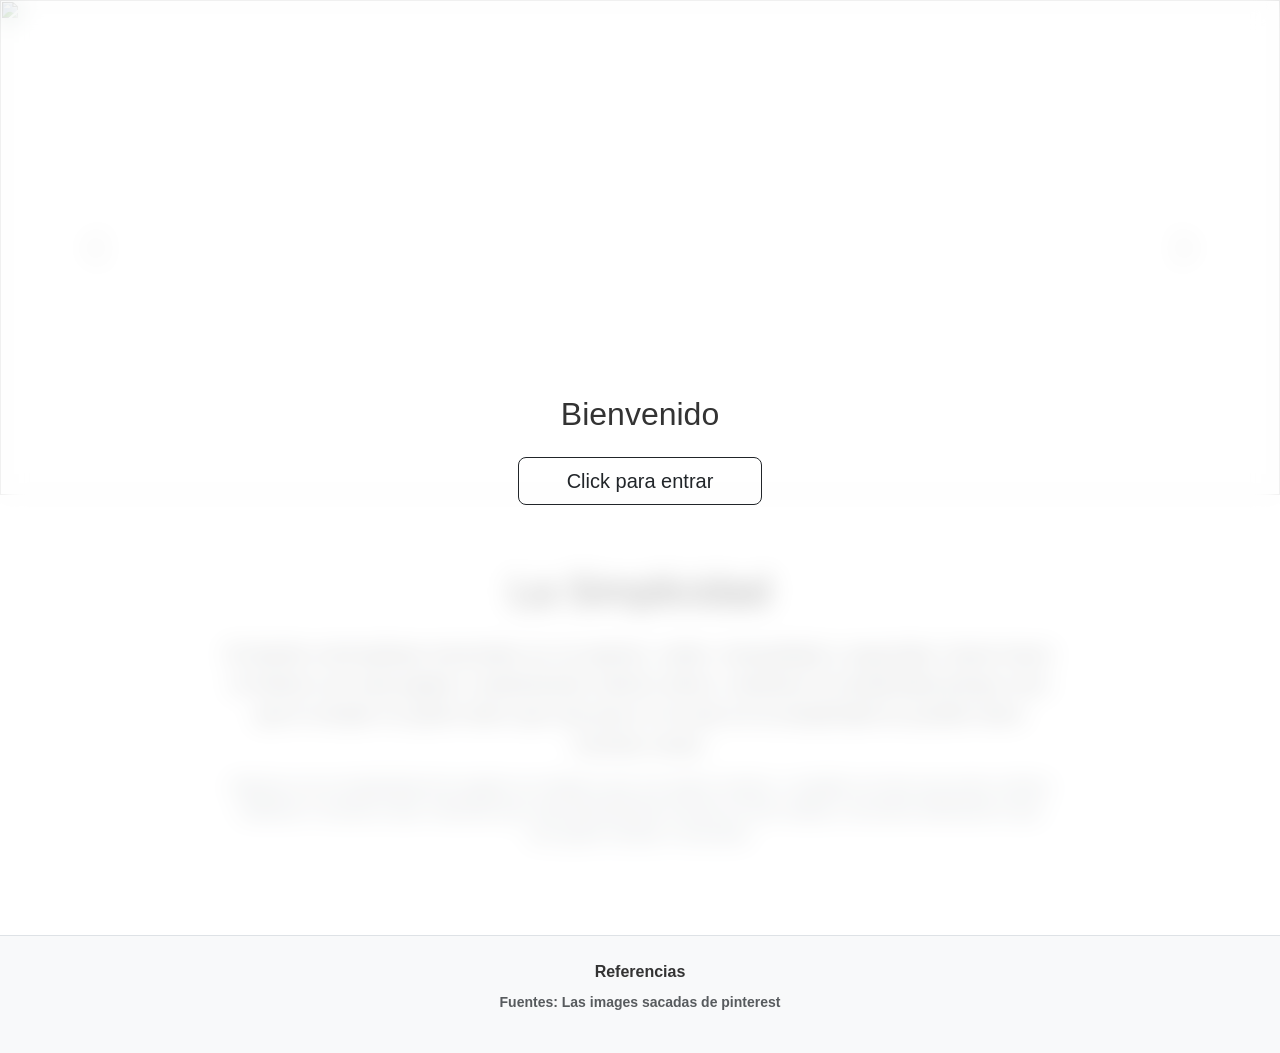
==== tp2-4-lenguajeIII/index.html @ 4f5c5aef "tps subidos tps subidos" ====
<!DOCTYPE html>
<html lang="es">
<head>
    <meta charset="UTF-8">
    <meta name="viewport" content="width=device-width, initial-scale=1.0">
    <title>TP2-3-4 - Carrusel - Com2</title>

    <link href="https://cdn.jsdelivr.net/npm/bootstrap@5.3.3/dist/css/bootstrap.min.css" rel="stylesheet">
    <link rel="stylesheet" href="style.css">
</head>
<body class="d-flex flex-column min-vh-100">

    <audio id="musicaFondo" src="audio/Pulsewidth.mp3"></audio> <div id="pantallaIntro" class="intro-overlay">
        <div class="text-center">
            <h2 class="fw-light mb-4">Bienvenido</h2>
            <button id="btnIngresar" class="btn btn-outline-dark btn-lg px-5">
                Click para entrar
            </button>
        </div>
    </div>

    <header>
        <div id="carruselTP2" class="carousel slide carousel-dark" data-bs-ride="carousel">
            <div class="carousel-inner">
                <div class="carousel-item active">
                    <img src="https://i.pinimg.com/1200x/ca/57/af/ca57af2064aefcf829405f84184ab9f7.jpg" class="d-block w-100" >
                </div>
                <div class="carousel-item">
                    <img src="https://i.pinimg.com/1200x/36/4c/7f/364c7f32444040a76f361538085011c3.jpg" class="d-block w-100" >
                </div>
                <div class="carousel-item">
                    <img src="https://i.pinimg.com/1200x/6a/09/bf/6a09bfddc8796be44ef96096c08b8b17.jpg" class="d-block w-100" >
                </div>
            </div>
            
            <button class="carousel-control-prev" type="button" data-bs-target="#carruselTP2" data-bs-slide="prev">
                <span class="carousel-control-prev-icon" aria-hidden="true"></span>
                <span class="visually-hidden">Anterior</span>
            </button>
            <button class="carousel-control-next" type="button" data-bs-target="#carruselTP2" data-bs-slide="next">
                <span class="carousel-control-next-icon" aria-hidden="true"></span>
                <span class="visually-hidden">Siguiente</span>
            </button>
        </div>
    </header>

    <main class="container my-5 py-4">
        <div class="row justify-content-center">
            <div class="col-lg-9 text-center">
                <h1 class="fw-light mb-4">La Simplicidad</h1>
                <p class="lead text-muted">
                    El diseño minimalistas transmiten en mi opinion, orden, tranquilidad y seguridad. Quise hacer el intento con esta pagina, manteniendo colores claros, mantener la simplicidad porque cero que lo simple no quiere decir que sea poco si no que en la simplicidad se pueden decir muchas cosas. 
                </p>
                <p class="text-secondary">
                    Ademas con la simplicidad de la pagina se resalta lo que uno quiere mostrar, o restaltar sin tener que poner colores chillones o muchas cosas, haciendo que vaya directamente al punto sin dar vueltas y encontrar facilmente lo que uno quiere mostrar o encontrar.
                </p>
            </div>
        </div>
    </main>

    <footer class="mt-auto py-4 bg-light border-top">
        <div class="container text-center">
            <p class="mb-1 fw-bold">Referencias</p>
            
            <p class="small text-muted mt-2">
                <strong>Fuentes: Las images sacadas de pinterest</strong> 
            </p>
        </div>
    </footer>

    <script src="https://cdn.jsdelivr.net/npm/bootstrap@5.3.3/dist/js/bootstrap.bundle.min.js"></script>

    <script src="script.js"></script>

</body>
</html>
---- tp2-4-lenguajeIII/style.css ----
body {
    background-color: #ffffff;
    color: #333333;
    font-family: -apple-system, BlinkMacSystemFont, "Segoe UI", Roboto, "Helvetica Neue", Arial, sans-serif;
}

.carousel-item img {
    width: 100%; 
    height: 55vh; 
    object-fit: cover; 
    object-position: center center; 
    filter: grayscale(15%) brightness(95%);
}

@media (max-width: 768px) {
    .carousel-item img {
        height: 50vh; 
    }
}

.intro-overlay {
    position: fixed;
    top: 0;
    left: 0;
    width: 100%;
    height: 100%;
    background: rgba(255, 255, 255, 0.6);
    backdrop-filter: blur(12px);
    -webkit-backdrop-filter: blur(12px);
    z-index: 9999;
    display: flex;
    justify-content: center;
    align-items: center;
    transition: opacity 1.2s ease, visibility 1.2s ease;
}

.intro-overlay.oculto {
    opacity: 0;
    visibility: hidden;
}

#btnIngresar {
    transition: all 0.3s ease;
}

#btnIngresar:hover {
    transform: scale(1.05);
    background-color: #111;
    color: #fff;
}
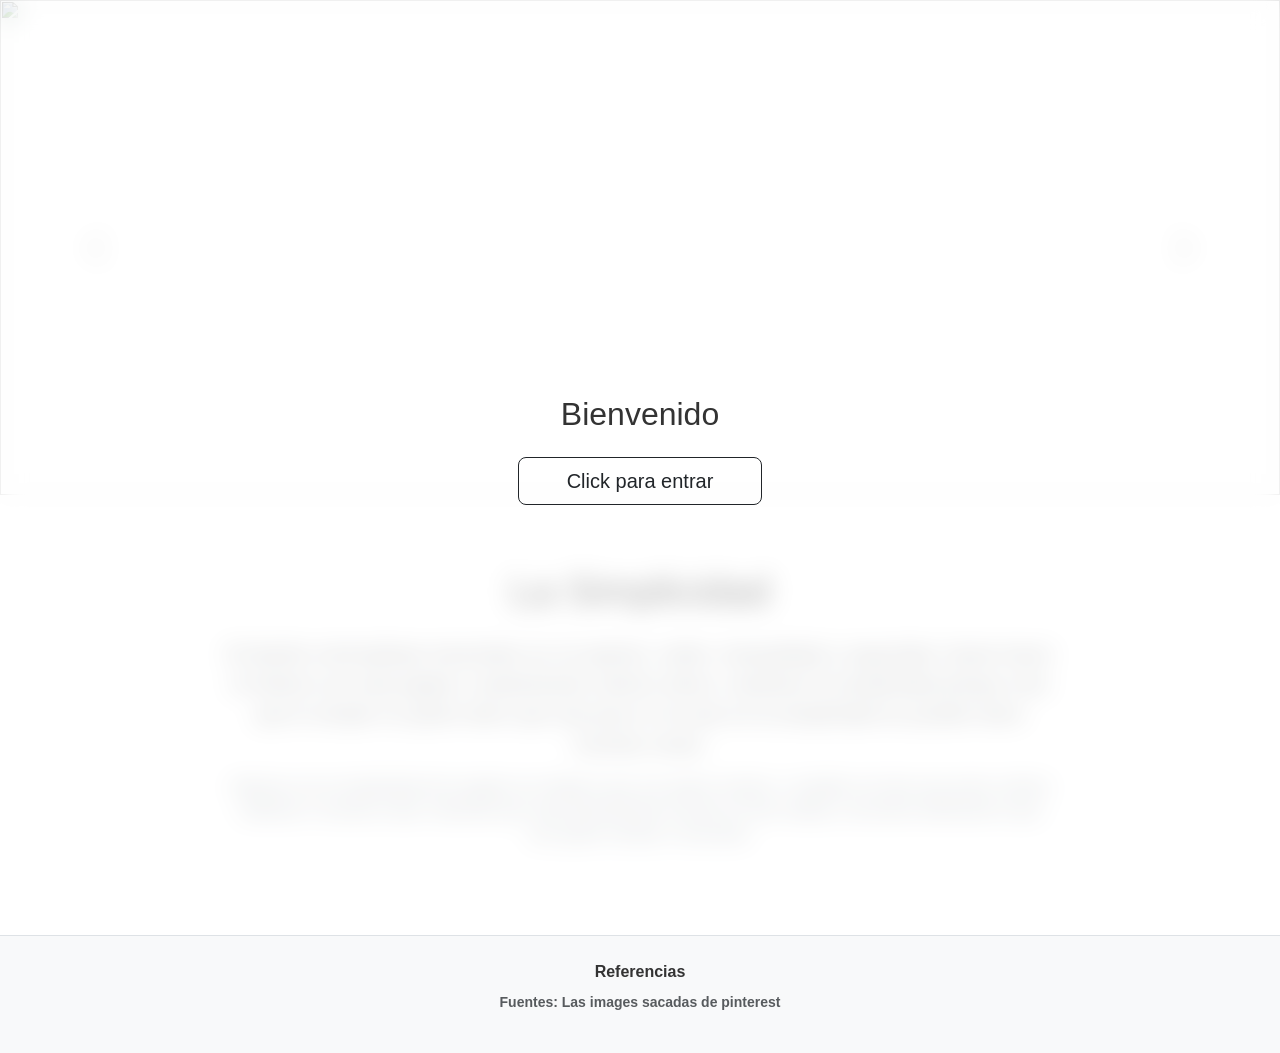
==== commit 6b003e24: "Update index.html" ====
--- a/tp2-4-lenguajeIII/index.html
+++ b/tp2-4-lenguajeIII/index.html
@@ -49,7 +49,7 @@
             <div class="col-lg-9 text-center">
                 <h1 class="fw-light mb-4">La Simplicidad</h1>
                 <p class="lead text-muted">
-                    El diseño minimalistas transmiten en mi opinion, orden, tranquilidad y seguridad. Quise hacer el intento con esta pagina, manteniendo colores claros, mantener la simplicidad porque cero que lo simple no quiere decir que sea poco si no que en la simplicidad se pueden decir muchas cosas. 
+                    El diseño minimalistas transmiten en mi opinion, orden, tranquilidad y seguridad. Quise hacer el intento con esta pagina, manteniendo colores claros, mantener la simplicidad porque creo que lo simple no quiere decir que sea poco si no que en la simplicidad se pueden decir muchas cosas. 
                 </p>
                 <p class="text-secondary">
                     Ademas con la simplicidad de la pagina se resalta lo que uno quiere mostrar, o restaltar sin tener que poner colores chillones o muchas cosas, haciendo que vaya directamente al punto sin dar vueltas y encontrar facilmente lo que uno quiere mostrar o encontrar.
